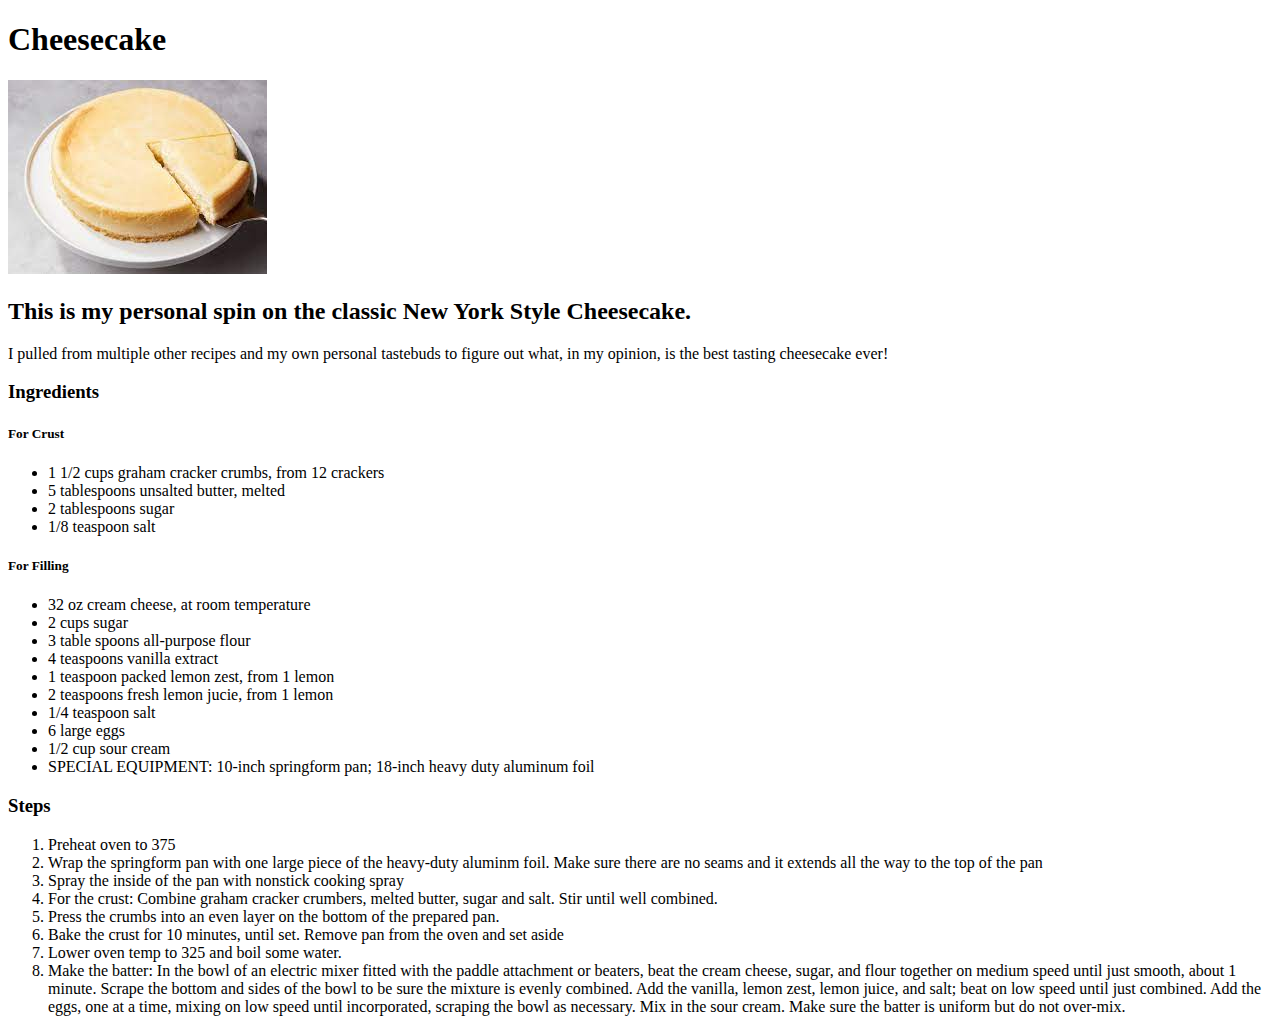
==== recipes/Cheesecake.html @ ea463935 "Add Cheesecake recipe page with jpeg." ====
<!DOCTYPE html>
<html lang="en">
<head>
    <Meta charset="UTF-8">
        
</head>
<h1>Cheesecake</h1>
<img src="Cheesecake.jpeg" alt="cheesecake">
<h2>This is my personal spin on the classic New York Style Cheesecake.</h2>
<body>I pulled from multiple other recipes and my own personal tastebuds to figure out what, in my opinion, is the best tasting cheesecake ever!</body>
<h3>Ingredients</h3>
<h5>For Crust</h5>
<ul>
    <li>1 1/2 cups graham cracker crumbs, from 12 crackers</li>
    <li>5 tablespoons unsalted butter, melted</li>
    <li>2 tablespoons sugar</li>
    <li>1/8 teaspoon salt</li>
</ul>
<h5>For Filling</h5>
<ul>
    <li>32 oz cream cheese, at room temperature</li>
    <li>2 cups sugar</li>
    <li>3 table spoons all-purpose flour</li>
    <li>4 teaspoons vanilla extract</li>
    <li>1 teaspoon packed lemon zest, from 1 lemon</li>
    <li>2 teaspoons fresh lemon jucie, from 1 lemon</li>
    <li>1/4 teaspoon salt</li>
    <li>6 large eggs</li>
    <li>1/2 cup sour cream</li>
    <li>SPECIAL EQUIPMENT: 10-inch springform pan; 18-inch heavy duty aluminum foil</li>
</ul>
<h3>Steps</h3>
<ol>
    <li>Preheat oven to 375</li>
    <li>Wrap the springform pan with one large piece of the heavy-duty aluminm foil. Make sure there are no seams and it extends all the way to the top of the pan</li>
    <li>Spray the inside of the pan with nonstick cooking spray</li>
    <li>For the crust: Combine graham cracker crumbers, melted butter, sugar and salt. Stir until well combined.</li>
    <li>Press the crumbs into an even layer on the bottom of the prepared pan.</li>
    <li>Bake the crust for 10 minutes, until set. Remove pan from the oven and set aside</li>
    <li>Lower oven temp to 325 and boil some water.</li>
    <li>Make the batter: In the bowl of an electric mixer fitted with the paddle attachment or beaters, beat the cream cheese, sugar, and flour together on medium speed until just smooth, about 1 minute. Scrape the bottom and sides of the bowl to be sure the mixture is evenly combined. Add the vanilla, lemon zest, lemon juice, and salt; beat on low speed until just combined. Add the eggs, one at a time, mixing on low speed until incorporated, scraping the bowl as necessary. Mix in the sour cream. Make sure the batter is uniform but do not over-mix.</li>
    
</ol>
</html>
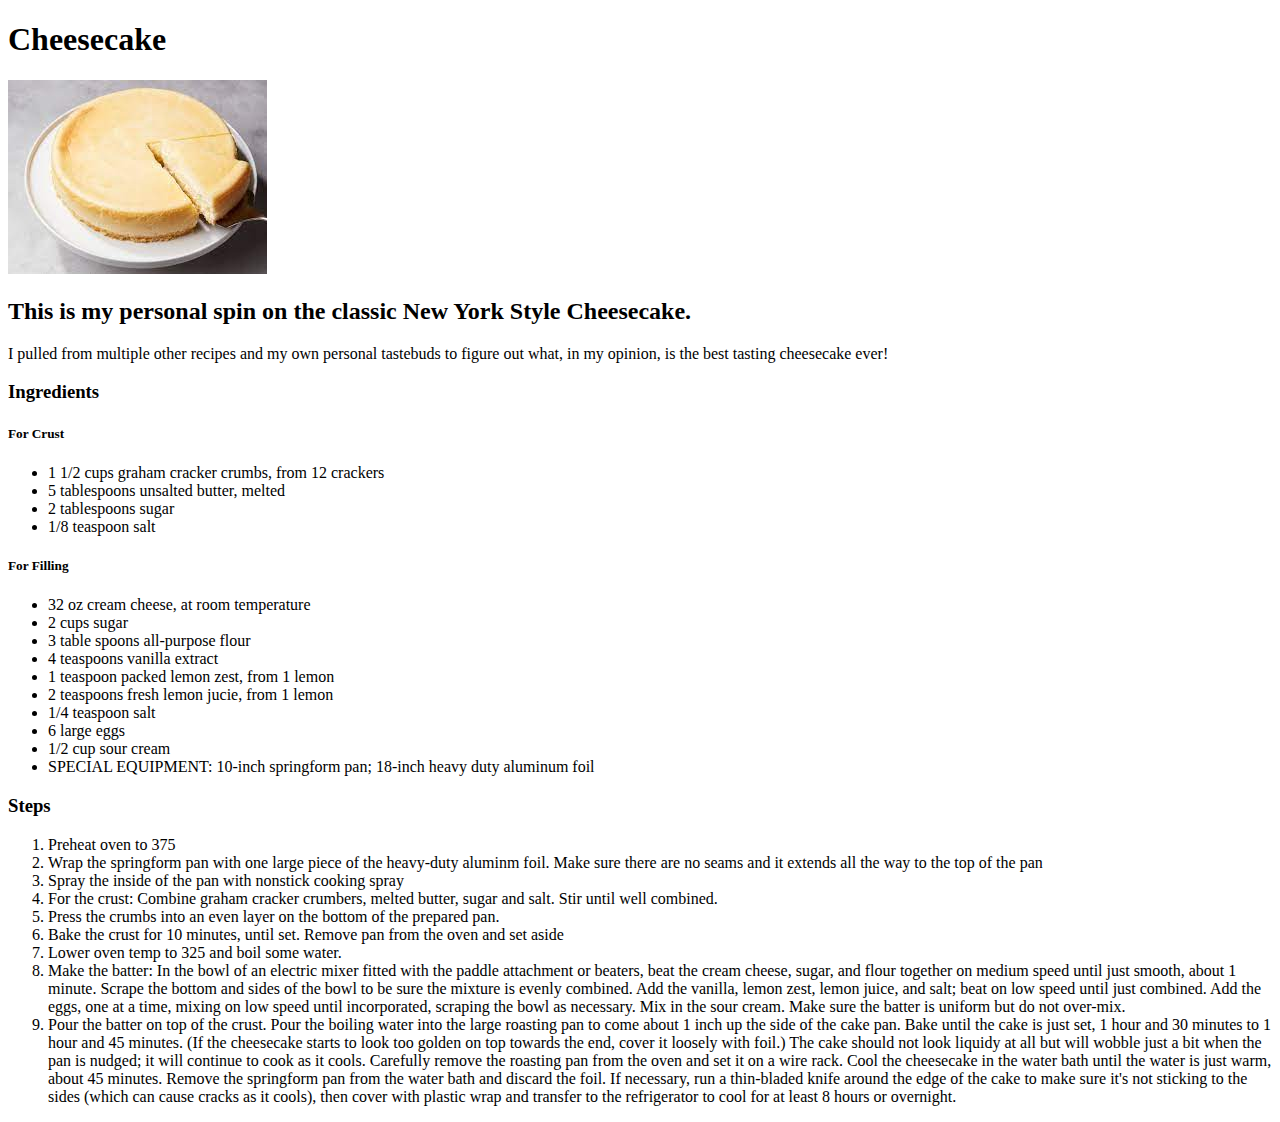
==== commit eda3888c: "Add Crepe page.Edit Cheesecake page." ====
--- a/recipes/Cheesecake.html
+++ b/recipes/Cheesecake.html
@@ -39,6 +39,6 @@
     <li>Bake the crust for 10 minutes, until set. Remove pan from the oven and set aside</li>
     <li>Lower oven temp to 325 and boil some water.</li>
     <li>Make the batter: In the bowl of an electric mixer fitted with the paddle attachment or beaters, beat the cream cheese, sugar, and flour together on medium speed until just smooth, about 1 minute. Scrape the bottom and sides of the bowl to be sure the mixture is evenly combined. Add the vanilla, lemon zest, lemon juice, and salt; beat on low speed until just combined. Add the eggs, one at a time, mixing on low speed until incorporated, scraping the bowl as necessary. Mix in the sour cream. Make sure the batter is uniform but do not over-mix.</li>
-    
+    <li>Pour the batter on top of the crust. Pour the boiling water into the large roasting pan to come about 1 inch up the side of the cake pan. Bake until the cake is just set, 1 hour and 30 minutes to 1 hour and 45 minutes. (If the cheesecake starts to look too golden on top towards the end, cover it loosely with foil.) The cake should not look liquidy at all but will wobble just a bit when the pan is nudged; it will continue to cook as it cools. Carefully remove the roasting pan from the oven and set it on a wire rack. Cool the cheesecake in the water bath until the water is just warm, about 45 minutes. Remove the springform pan from the water bath and discard the foil. If necessary, run a thin-bladed knife around the edge of the cake to make sure it's not sticking to the sides (which can cause cracks as it cools), then cover with plastic wrap and transfer to the refrigerator to cool for at least 8 hours or overnight.</li>
 </ol>
 </html>